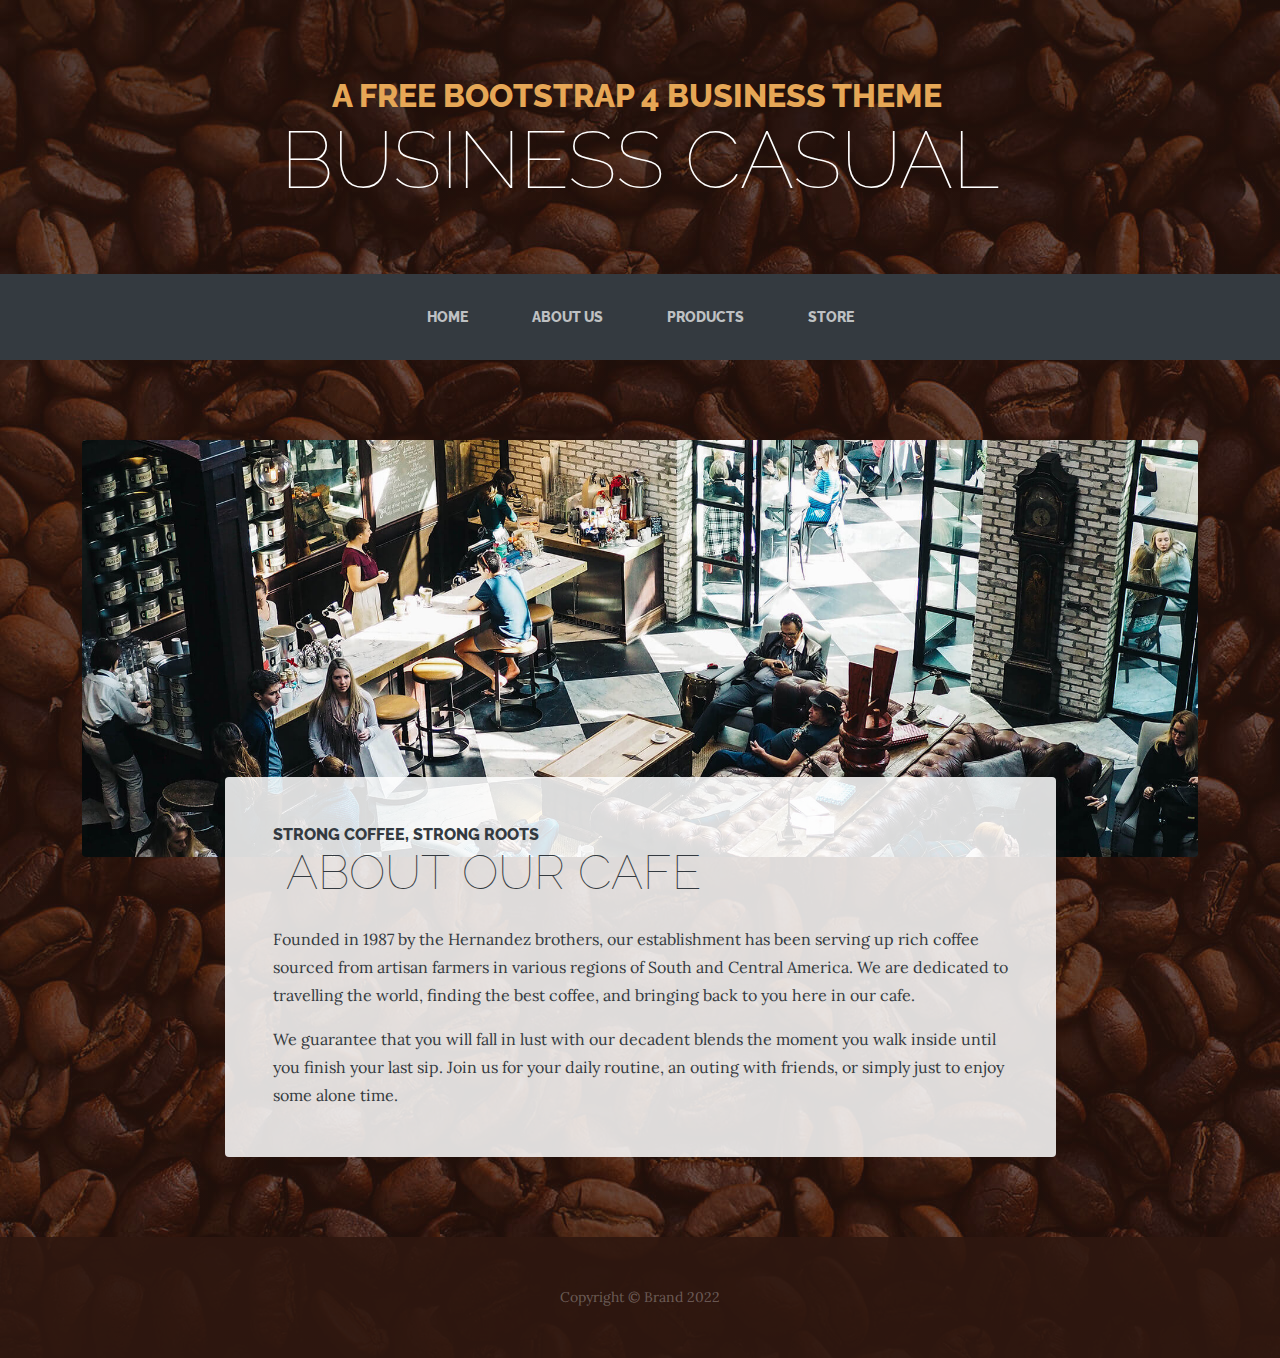
==== about.html @ 6b3702de "Add files via upload" ====
<!DOCTYPE html><html><head><meta charset="utf-8"><meta name="viewport" content="width=device-width, initial-scale=1.0, shrink-to-fit=no"><title>About us - Brand</title><link rel="stylesheet" href="/assets/bootstrap/css/bootstrap.min.css"><link rel="stylesheet" href="https://fonts.googleapis.com/css?family=Raleway:100,100i,200,200i,300,300i,400,400i,500,500i,600,600i,700,700i,800,800i,900,900i"><link rel="stylesheet" href="https://fonts.googleapis.com/css?family=Lora:400,400i,700,700i"></head><body style="background:linear-gradient(rgba(47, 23, 15, 0.65), rgba(47, 23, 15, 0.65)), url('/assets/img/bg.jpg');"><h1 class="text-center text-white d-none d-lg-block site-heading"><span class="text-primary site-heading-upper mb-3">A Free Bootstrap 4 Business Theme&nbsp;</span><span class="site-heading-lower">Business Casual</span></h1><nav class="navbar navbar-dark navbar-expand-lg bg-dark py-lg-4" id="mainNav"><div class="container"><a class="navbar-brand text-uppercase d-lg-none text-expanded" href="#">Brand</a><button data-bs-toggle="collapse" class="navbar-toggler" data-bs-target="#navbarResponsive"><span class="visually-hidden">Toggle navigation</span><span class="navbar-toggler-icon"></span></button><div class="collapse navbar-collapse" id="navbarResponsive"><ul class="navbar-nav mx-auto"><li class="nav-item"><a class="nav-link" href="/index.html">Home</a></li><li class="nav-item"><a class="nav-link" href="/about.html">About us</a></li><li class="nav-item"><a class="nav-link" href="/products.html">Products</a></li><li class="nav-item"><a class="nav-link" href="/store.html">Store</a></li></ul></div></div></nav><section class="page-section about-heading"><div class="container"><img class="img-fluid rounded about-heading-img mb-3 mb-lg-0" src="/assets/img/about.jpg"><div class="about-heading-content"><div class="row"><div class="col-lg-10 col-xl-9 mx-auto"><div class="bg-faded rounded p-5"><h2 class="section-heading mb-4"><span class="section-heading-upper">Strong Coffee, Strong Roots</span><span class="section-heading-lower">&nbsp;About Our Cafe</span></h2><p>Founded in 1987 by the Hernandez brothers, our establishment has been serving up rich coffee sourced from artisan farmers in various regions of South and Central America. We are dedicated to travelling the world, finding the best coffee, and bringing back to you here in our cafe.</p><p class="mb-0"><span>We guarantee that you will fall in&nbsp;</span><span>lust</span><span>&nbsp;with our decadent blends the moment you walk inside until you finish your last sip. Join us for your daily routine, an outing with friends, or simply just to enjoy some alone time.</span></p></div></div></div></div></div></section><footer class="text-center footer text-faded py-5"><div class="container"><p class="m-0 small">Copyright&nbsp;©&nbsp;Brand 2022</p></div></footer><script src="/assets/bootstrap/js/bootstrap.min.js"></script><script src="/assets/js/script.min.js"></script></body></html>
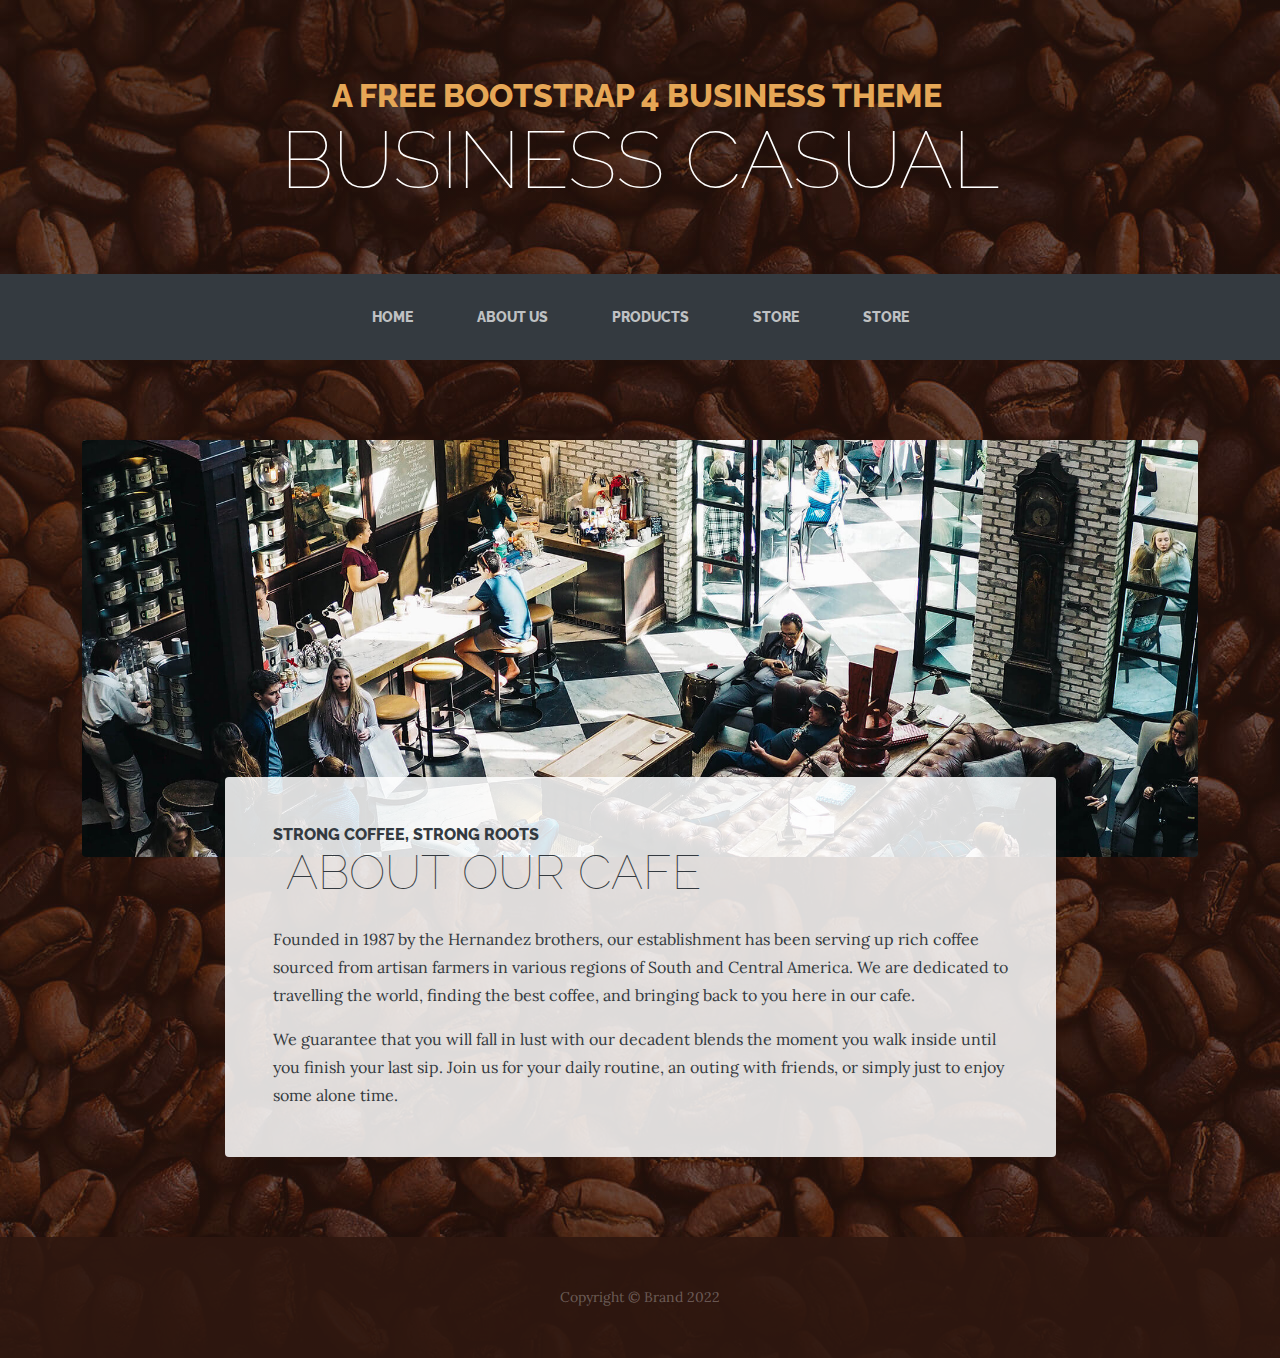
==== commit 4f38485e: "Add files via upload" ====
--- a/about.html
+++ b/about.html
@@ -1 +1 @@
-<!DOCTYPE html><html><head><meta charset="utf-8"><meta name="viewport" content="width=device-width, initial-scale=1.0, shrink-to-fit=no"><title>About us - Brand</title><link rel="stylesheet" href="/assets/bootstrap/css/bootstrap.min.css"><link rel="stylesheet" href="https://fonts.googleapis.com/css?family=Raleway:100,100i,200,200i,300,300i,400,400i,500,500i,600,600i,700,700i,800,800i,900,900i"><link rel="stylesheet" href="https://fonts.googleapis.com/css?family=Lora:400,400i,700,700i"></head><body style="background:linear-gradient(rgba(47, 23, 15, 0.65), rgba(47, 23, 15, 0.65)), url('/assets/img/bg.jpg');"><h1 class="text-center text-white d-none d-lg-block site-heading"><span class="text-primary site-heading-upper mb-3">A Free Bootstrap 4 Business Theme&nbsp;</span><span class="site-heading-lower">Business Casual</span></h1><nav class="navbar navbar-dark navbar-expand-lg bg-dark py-lg-4" id="mainNav"><div class="container"><a class="navbar-brand text-uppercase d-lg-none text-expanded" href="#">Brand</a><button data-bs-toggle="collapse" class="navbar-toggler" data-bs-target="#navbarResponsive"><span class="visually-hidden">Toggle navigation</span><span class="navbar-toggler-icon"></span></button><div class="collapse navbar-collapse" id="navbarResponsive"><ul class="navbar-nav mx-auto"><li class="nav-item"><a class="nav-link" href="/index.html">Home</a></li><li class="nav-item"><a class="nav-link" href="/about.html">About us</a></li><li class="nav-item"><a class="nav-link" href="/products.html">Products</a></li><li class="nav-item"><a class="nav-link" href="/store.html">Store</a></li></ul></div></div></nav><section class="page-section about-heading"><div class="container"><img class="img-fluid rounded about-heading-img mb-3 mb-lg-0" src="/assets/img/about.jpg"><div class="about-heading-content"><div class="row"><div class="col-lg-10 col-xl-9 mx-auto"><div class="bg-faded rounded p-5"><h2 class="section-heading mb-4"><span class="section-heading-upper">Strong Coffee, Strong Roots</span><span class="section-heading-lower">&nbsp;About Our Cafe</span></h2><p>Founded in 1987 by the Hernandez brothers, our establishment has been serving up rich coffee sourced from artisan farmers in various regions of South and Central America. We are dedicated to travelling the world, finding the best coffee, and bringing back to you here in our cafe.</p><p class="mb-0"><span>We guarantee that you will fall in&nbsp;</span><span>lust</span><span>&nbsp;with our decadent blends the moment you walk inside until you finish your last sip. Join us for your daily routine, an outing with friends, or simply just to enjoy some alone time.</span></p></div></div></div></div></div></section><footer class="text-center footer text-faded py-5"><div class="container"><p class="m-0 small">Copyright&nbsp;©&nbsp;Brand 2022</p></div></footer><script src="/assets/bootstrap/js/bootstrap.min.js"></script><script src="/assets/js/script.min.js"></script></body></html>+<!DOCTYPE html><html><head><meta charset="utf-8"><meta name="viewport" content="width=device-width, initial-scale=1.0, shrink-to-fit=no"><title>About us - Brand</title><link rel="stylesheet" href="/assets/bootstrap/css/bootstrap.min.css"><link rel="stylesheet" href="https://fonts.googleapis.com/css?family=Raleway:100,100i,200,200i,300,300i,400,400i,500,500i,600,600i,700,700i,800,800i,900,900i"><link rel="stylesheet" href="https://fonts.googleapis.com/css?family=Lora:400,400i,700,700i"></head><body style="background:linear-gradient(rgba(47, 23, 15, 0.65), rgba(47, 23, 15, 0.65)), url('/assets/img/bg.jpg');"><h1 class="text-center text-white d-none d-lg-block site-heading"><span class="text-primary site-heading-upper mb-3">A Free Bootstrap 4 Business Theme&nbsp;</span><span class="site-heading-lower">Business Casual</span></h1><nav class="navbar navbar-dark navbar-expand-lg bg-dark py-lg-4" id="mainNav"><div class="container"><a class="navbar-brand text-uppercase d-lg-none text-expanded" href="#">Dhushyanth H m</a><button data-bs-toggle="collapse" class="navbar-toggler" data-bs-target="#navbarResponsive"><span class="visually-hidden">Toggle navigation</span><span class="navbar-toggler-icon"></span></button><div class="collapse navbar-collapse" id="navbarResponsive"><ul class="navbar-nav mx-auto"><li class="nav-item"><a class="nav-link" href="/index.html">Home</a></li><li class="nav-item"><a class="nav-link" href="/about.html">About us</a></li><li class="nav-item"><a class="nav-link" href="/products.html">Products</a></li><li class="nav-item"><a class="nav-link" href="/store.html">Store</a></li><li class="nav-item"><a class="nav-link" href="/store-1.html">Store</a></li></ul></div></div></nav><section class="page-section about-heading"><div class="container"><img class="img-fluid rounded about-heading-img mb-3 mb-lg-0" src="/assets/img/about.jpg"><div class="about-heading-content"><div class="row"><div class="col-lg-10 col-xl-9 mx-auto"><div class="bg-faded rounded p-5"><h2 class="section-heading mb-4"><span class="section-heading-upper">Strong Coffee, Strong Roots</span><span class="section-heading-lower">&nbsp;About Our Cafe</span></h2><p>Founded in 1987 by the Hernandez brothers, our establishment has been serving up rich coffee sourced from artisan farmers in various regions of South and Central America. We are dedicated to travelling the world, finding the best coffee, and bringing back to you here in our cafe.</p><p class="mb-0"><span>We guarantee that you will fall in&nbsp;</span><span>lust</span><span>&nbsp;with our decadent blends the moment you walk inside until you finish your last sip. Join us for your daily routine, an outing with friends, or simply just to enjoy some alone time.</span></p></div></div></div></div></div></section><footer class="text-center footer text-faded py-5"><div class="container"><p class="m-0 small">Copyright&nbsp;©&nbsp;Brand 2022</p></div></footer><script src="/assets/bootstrap/js/bootstrap.min.js"></script><script src="/assets/js/script.min.js"></script></body></html>